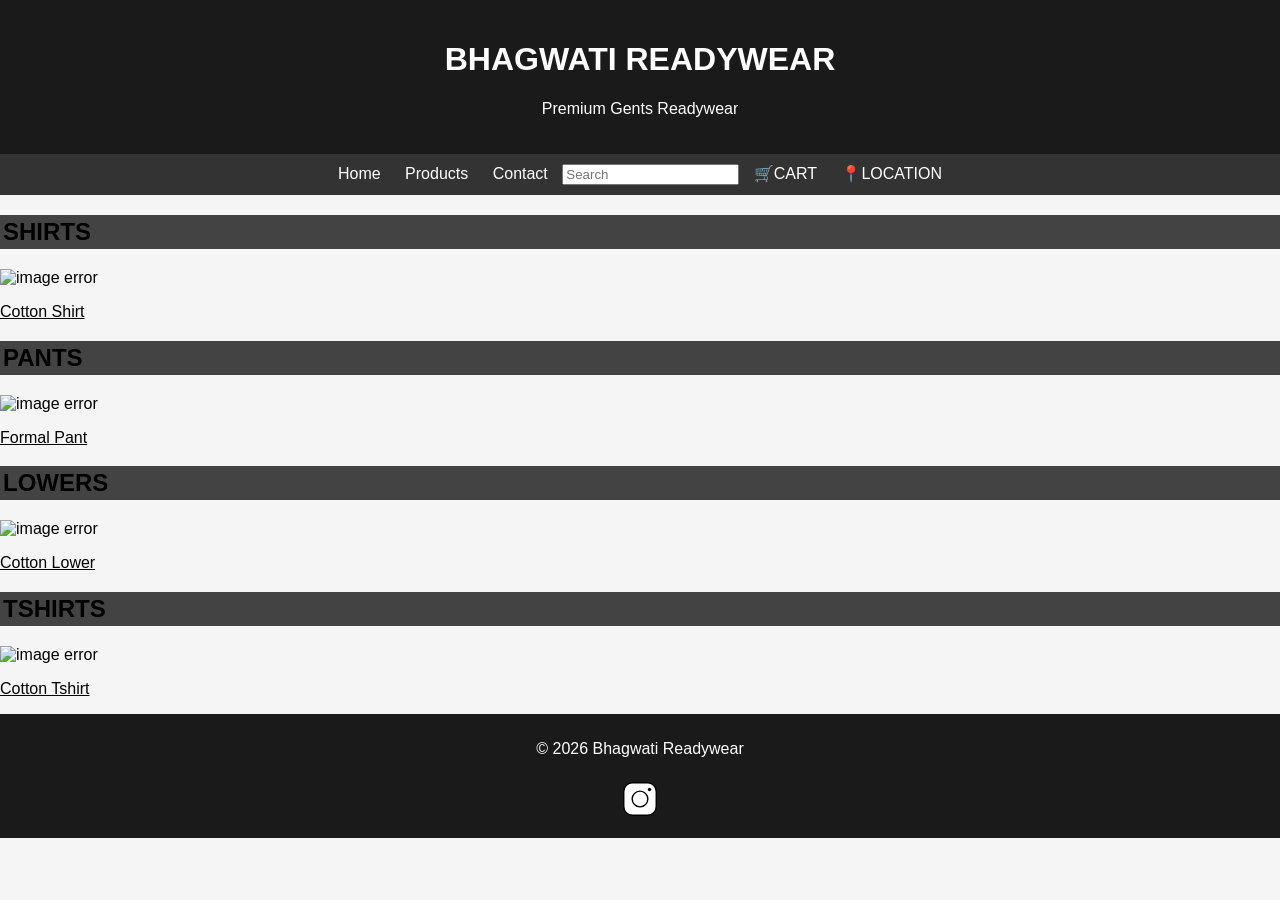
==== index.html @ 40399290 "Add files via upload" ====
<!DOCTYPE html>
<html lang="en">
<head>
    <meta charset="UTF-8"><link rel="stylesheet" href="style.css">
    <meta name="viewport" content="width=device-width, initial-scale=1.0">
    <title>BHAGWATI READYWEAR</title>
</head>
<body>
    <header>
    <h1>BHAGWATI READYWEAR</h1>
    <p>Premium Gents Readywear</p>
</header>
<nav>
    <a href="#">Home</a>
    <a href="product.html">Products</a>
    <a href="Contact.html">Contact</a>
<input type="search" name="q" placeholder="Search">
 

      <a href="Cart.html">🛒CART</a>   
        <a href="Location.html">📍LOCATION</a>
</nav>

    <h2>SHIRTS</h2>
    <img src="../../../Pictures/shirt.webp" alt="image error" width="100"  > 
     <p ><a href="Shirt.html" class="case">Cotton Shirt </a></p>
    <h2>PANTS</h2>
    <img src="../../../Pictures/pant.jpg" alt="image error" width="100"> 
    <p ><a href="Pant.html" class="case">Formal Pant</a></p>
    <h2>LOWERS</h2>
    <img src="../../../Pictures/lower.jpeg" alt="image error" width="100">
    <p ><a href="Lower.html" class="case">Cotton Lower</a></p>
    <h2>TSHIRTS</h2>
    <img src="../../../Pictures/tshirt.webp" alt="image error" width="100">
   <p><a href="Tshirt.html" class="case">Cotton Tshirt</a></p> 
    <footer>
    <p>© 2026 Bhagwati Readywear</p>
    <a href="https://www.instagram.com/bhagwati_readywear?utm_source=ig_web_button_share_sheet&igsh=ZDNlZDc0MzIxNw==">
       <svg xmlns="http://www.w3.org/2000/svg" width="50" height="50" viewBox="0 0 72 72">
    <path fill="#FFF" d="M46.785 12.614h-21.57c-6.96 0-12.601 5.642-12.601 12.601v21.57c0 6.96 5.642 12.601 12.602 12.601h21.568c6.96 0 12.602-5.642 12.602-12.602V25.215c0-6.96-5.642-12.601-12.602-12.601z"/>
    <path fill="none" stroke="#000" stroke-miterlimit="10" stroke-width="2" d="M46.785 12.614h-21.57c-6.96 0-12.601 5.642-12.601 12.601v21.57c0 6.96 5.642 12.601 12.602 12.601h21.568c6.96 0 12.602-5.642 12.602-12.602V25.215c0-6.96-5.642-12.601-12.602-12.601z"/>
    <circle cx="36" cy="36" r="11.29" fill="none" stroke="#000" stroke-miterlimit="10" stroke-width="2"/>
    <circle cx="49.709" cy="22.291" r="2.419"/>
</svg> </a>
</footer>
<script src="script.js"></script>
</body>
</html>
---- style.css ----
body {
    font-family: Arial, sans-serif;
    margin: 0;
    background-color: #f5f5f5;
}

header {
    background: #1a1a1a;
    color: white;
    padding: 20px;
    text-align: center;
}

nav {
    background: #333;
    padding: 10px;
    text-align: center;
}
nav a {
    color: white;
    margin: 10px;
    text-decoration: none;
}
nav a:hover{
    color: gold;
}

.products {background: #333;
    padding: 10px;
    text-align: center;
}

.products {
    display: flex;
    gap: 20px;
    padding: 20px;
        justify-content: center;}

.card {
    background: white;
    padding: 15px;
    width: 200px;
    border-radius: 5px;
    text-align: center;
}

footer {
    background: #1a1a1a;
    color: white;
    text-align: center;
    padding: 10px;
}
h2{
padding:3px;
background-color: #434344;
text-align: left;
}
.case{
    font-size: medium;
    color: black;
}
.case:hover{ color: #561da7;}
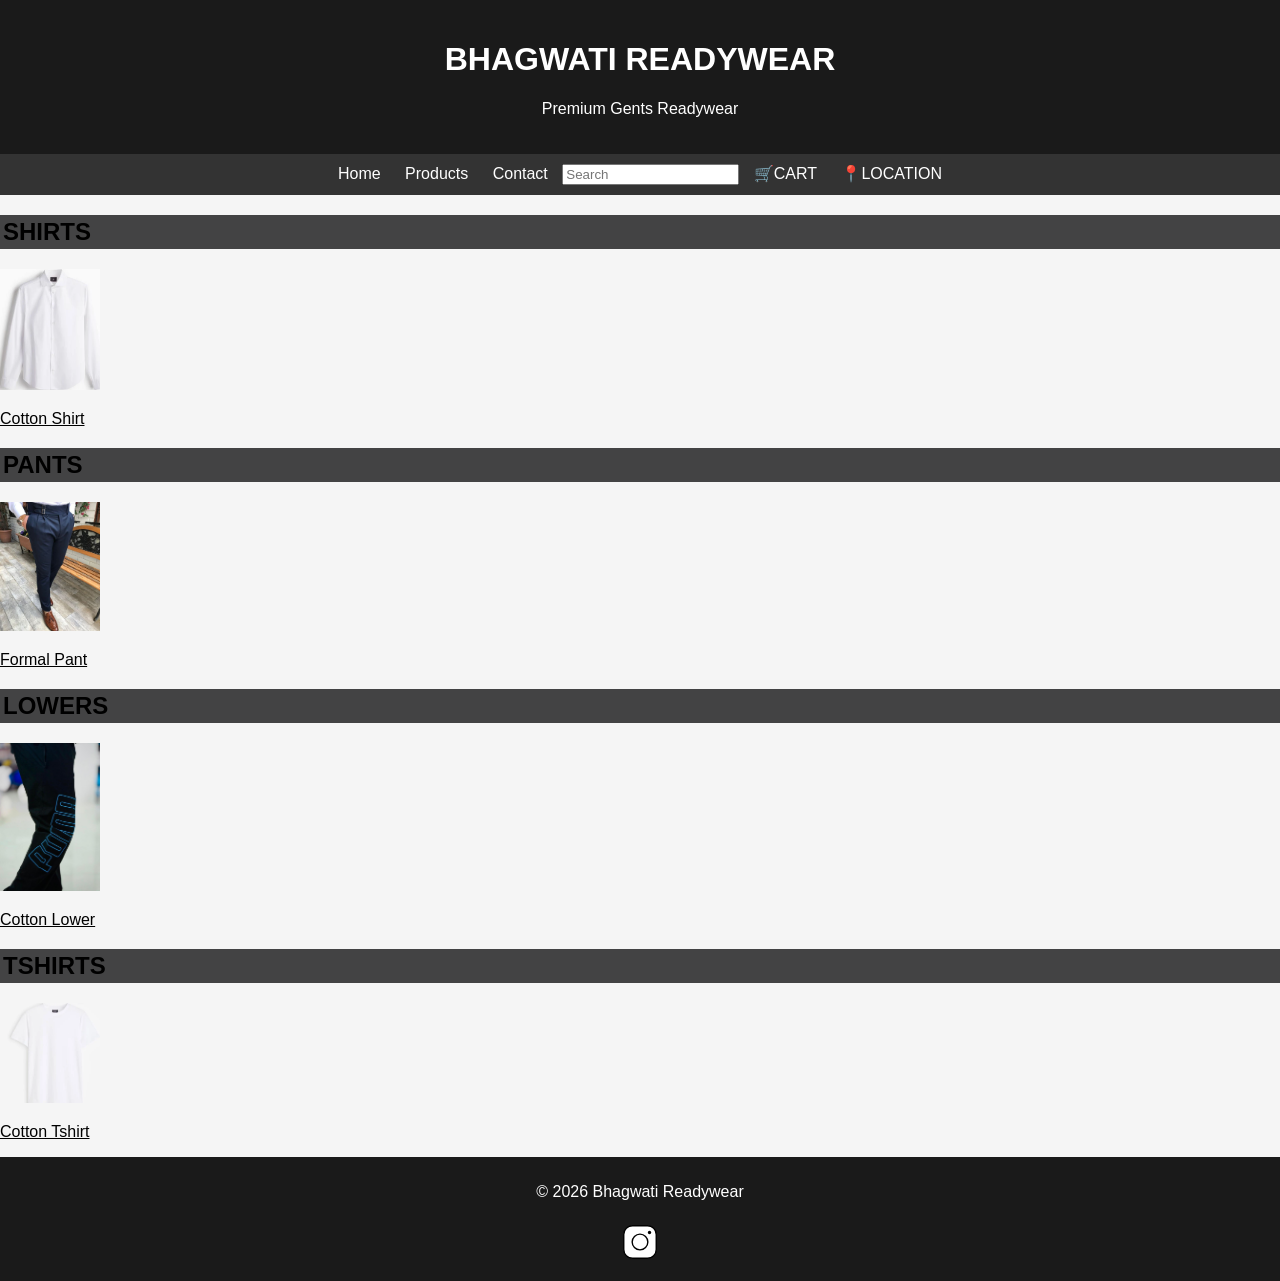
==== commit 78f9883e: "Update index.html" ====
--- a/index.html
+++ b/index.html
@@ -22,16 +22,16 @@
 </nav>
 
     <h2>SHIRTS</h2>
-    <img src="../../../Pictures/shirt.webp" alt="image error" width="100"  > 
+    <img src="shirt.webp" alt="image error" width="100"  > 
      <p ><a href="Shirt.html" class="case">Cotton Shirt </a></p>
     <h2>PANTS</h2>
-    <img src="../../../Pictures/pant.jpg" alt="image error" width="100"> 
+    <img src="pant.jpg" alt="image error" width="100"> 
     <p ><a href="Pant.html" class="case">Formal Pant</a></p>
     <h2>LOWERS</h2>
-    <img src="../../../Pictures/lower.jpeg" alt="image error" width="100">
+    <img src="lower.jpeg" alt="image error" width="100">
     <p ><a href="Lower.html" class="case">Cotton Lower</a></p>
     <h2>TSHIRTS</h2>
-    <img src="../../../Pictures/tshirt.webp" alt="image error" width="100">
+    <img src="tshirt.webp" alt="image error" width="100">
    <p><a href="Tshirt.html" class="case">Cotton Tshirt</a></p> 
     <footer>
     <p>© 2026 Bhagwati Readywear</p>
@@ -45,4 +45,5 @@
 </footer>
 <script src="script.js"></script>
 </body>
-</html>+
+</html>
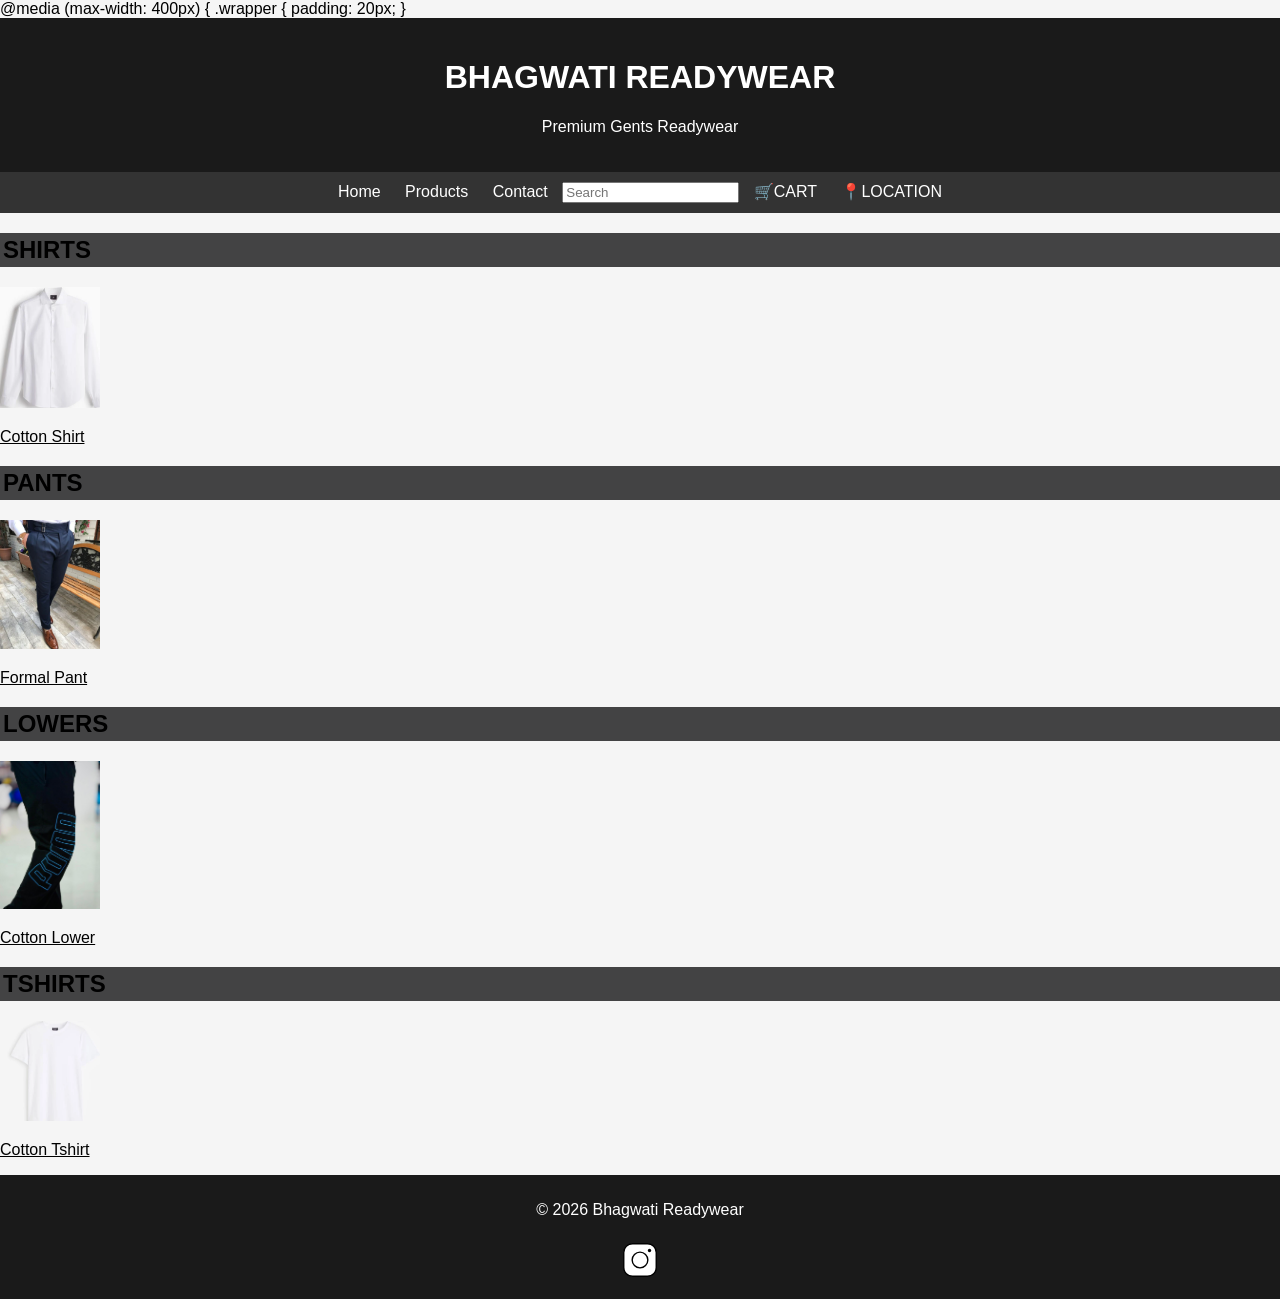
==== commit 746717e4: "Update index.html" ====
--- a/index.html
+++ b/index.html
@@ -4,6 +4,9 @@
     <meta charset="UTF-8"><link rel="stylesheet" href="style.css">
     <meta name="viewport" content="width=device-width, initial-scale=1.0">
     <title>BHAGWATI READYWEAR</title>
+    
+    @media (max-width: 400px) {
+      .wrapper { padding: 20px; }
 </head>
 <body>
     <header>
@@ -47,3 +50,4 @@
 </body>
 
 </html>
+
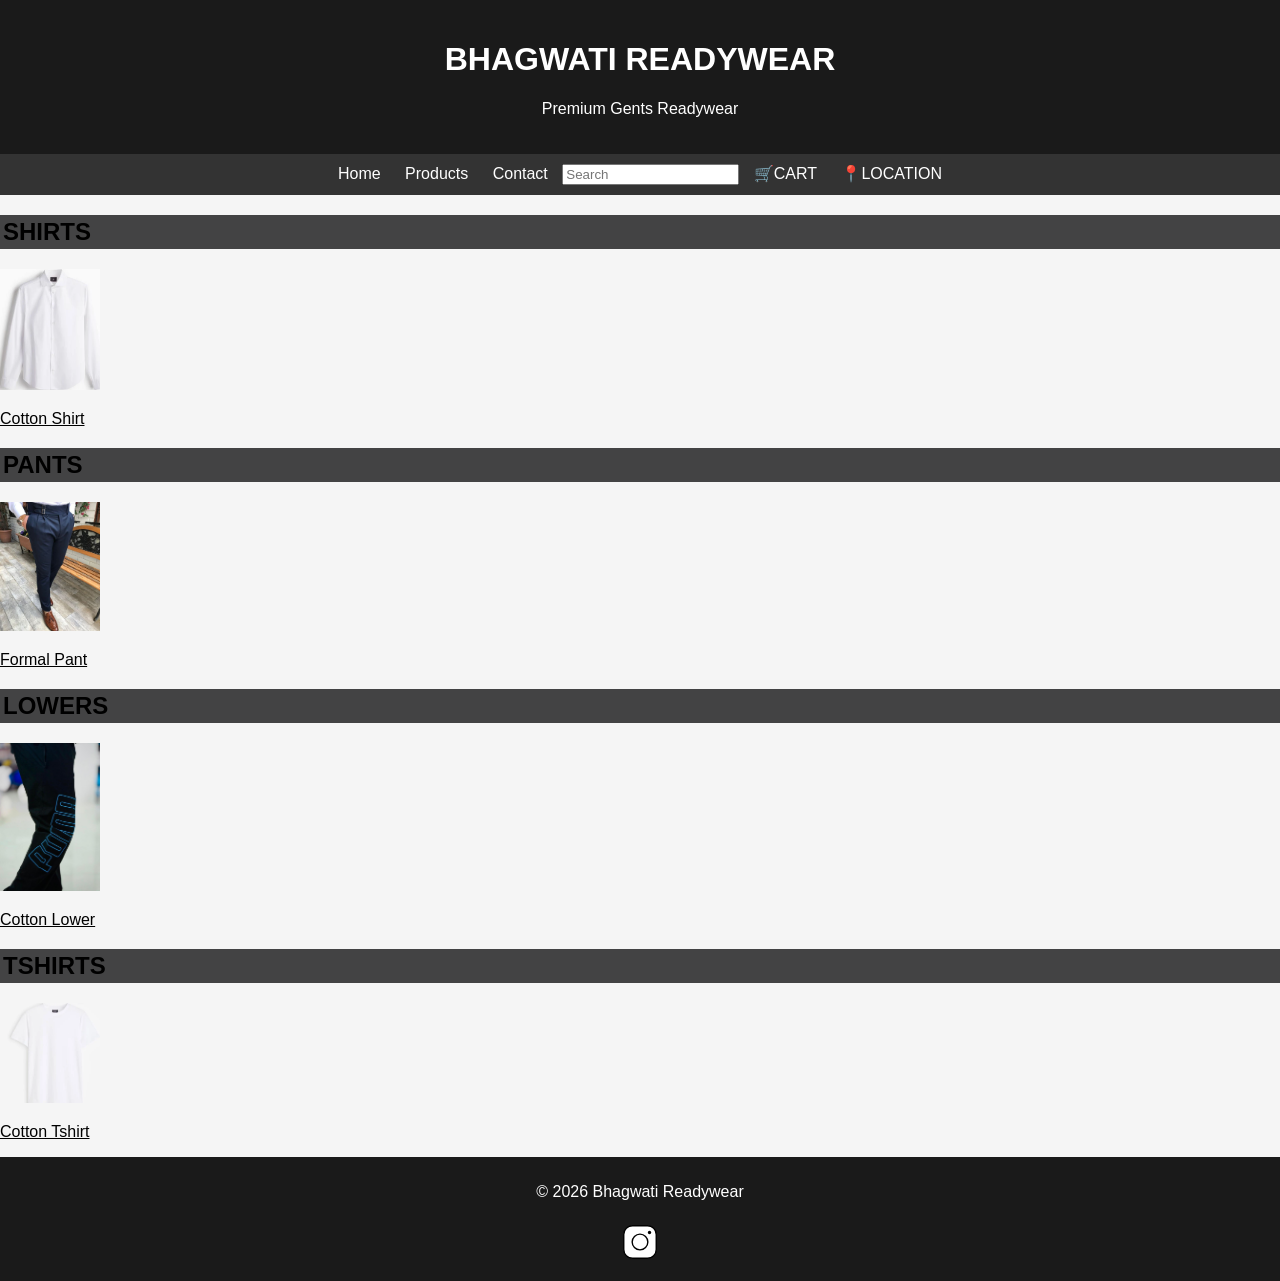
==== commit 3cec57e5: "Update index.html" ====
--- a/index.html
+++ b/index.html
@@ -4,9 +4,9 @@
     <meta charset="UTF-8"><link rel="stylesheet" href="style.css">
     <meta name="viewport" content="width=device-width, initial-scale=1.0">
     <title>BHAGWATI READYWEAR</title>
-    
+   <style> 
     @media (max-width: 400px) {
-      .wrapper { padding: 20px; }
+      .wrapper { padding: 20px; }</style>
 </head>
 <body>
     <header>
@@ -51,3 +51,4 @@
 
 </html>
 
+
